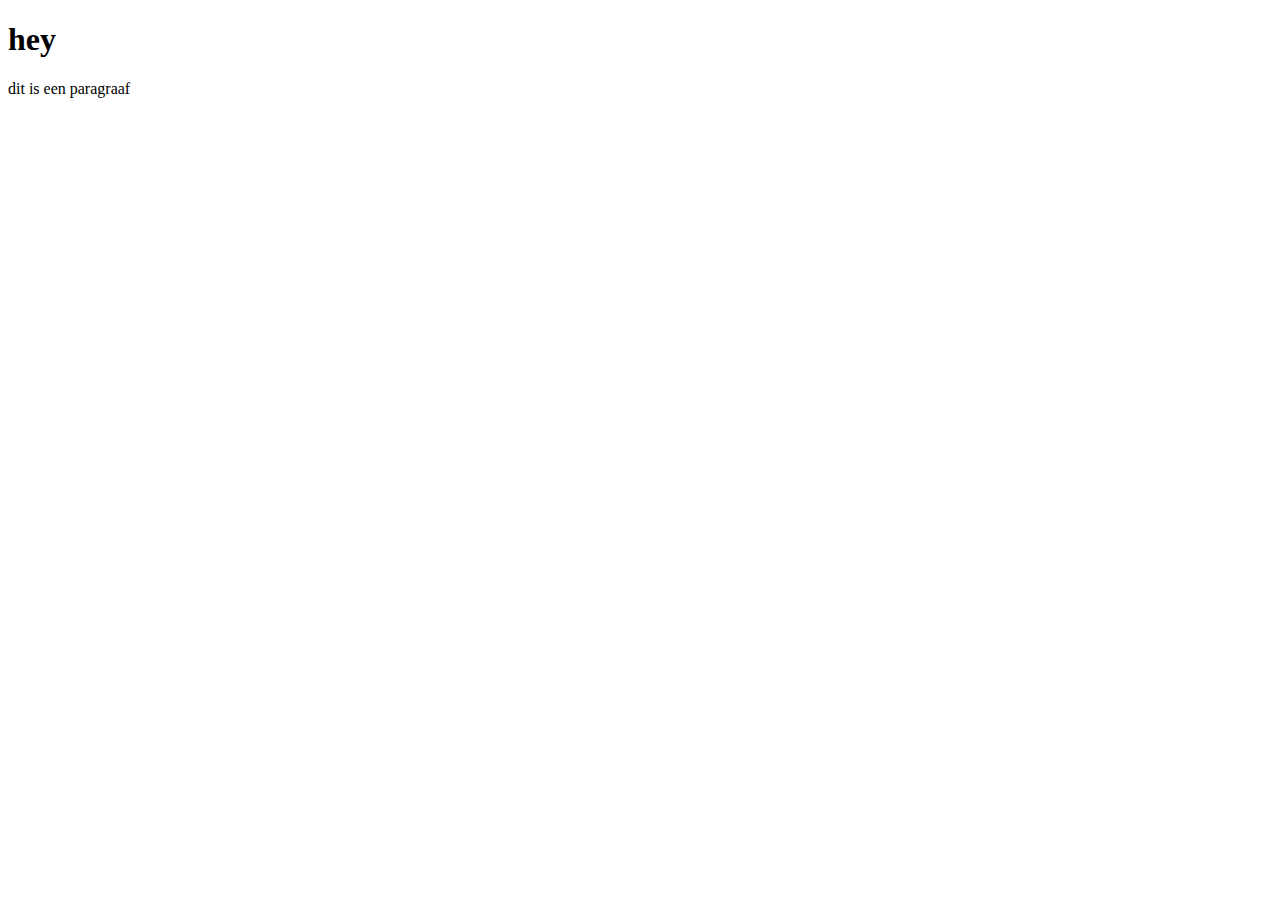
==== index.html @ 2f916088 "Create index.html" ====
<!DOCTYPE html>
<html lang="en">
<head>
    <meta charset="UTF-8">
    <title>blabla</title>
    <link rel="stylesheet" href="../css/bla.css">
</head>
<body>
<h1>hey</h1>
<p>dit is een paragraaf</p>
</body>
</html>
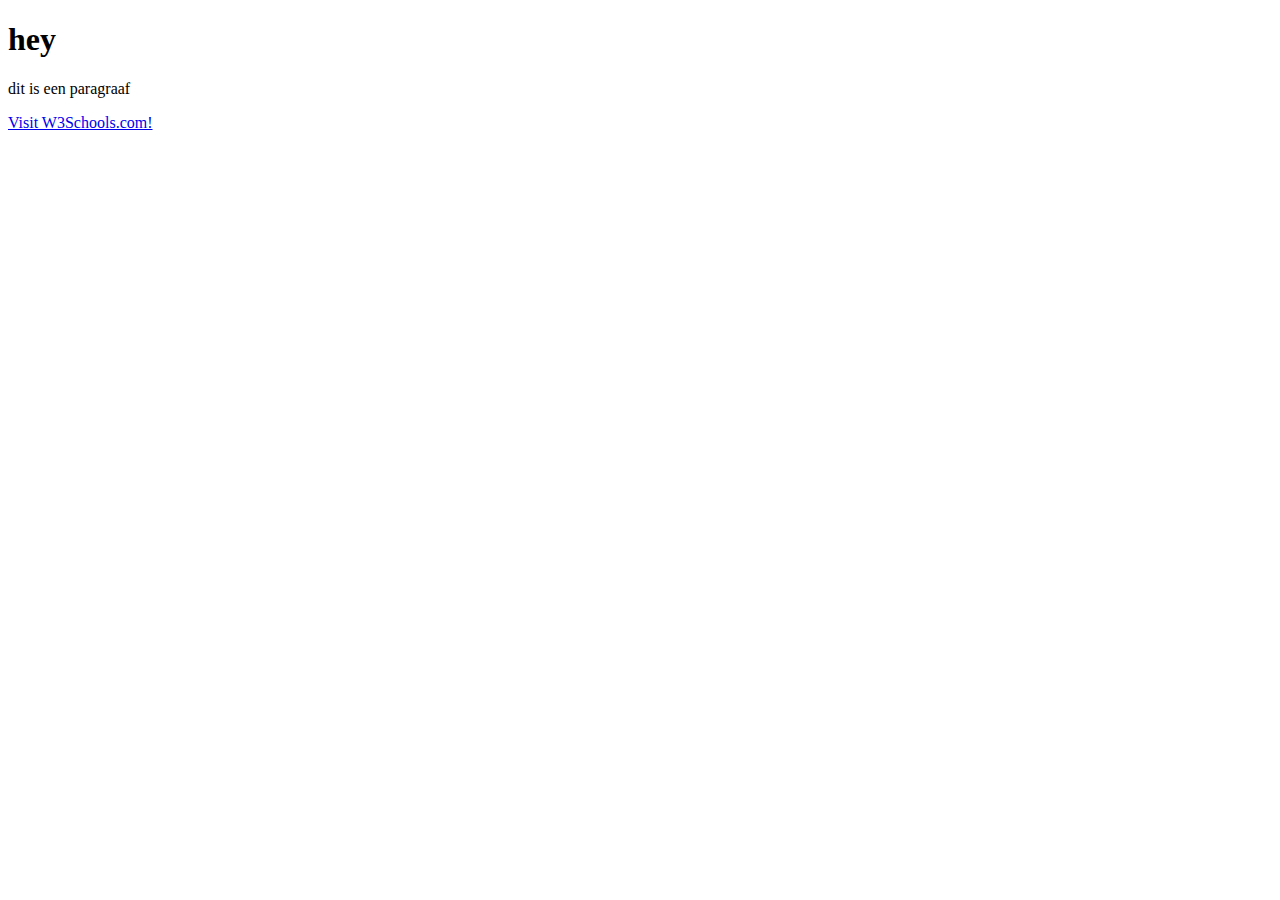
==== commit 20ef83ef: "Update index.html" ====
--- a/index.html
+++ b/index.html
@@ -3,10 +3,11 @@
 <head>
     <meta charset="UTF-8">
     <title>blabla</title>
-    <link rel="stylesheet" href="../css/bla.css">
+    <link rel="stylesheet" href="./css/bla.css">
 </head>
 <body>
 <h1>hey</h1>
 <p>dit is een paragraaf</p>
+<a href="nav.html">Visit W3Schools.com!</a>
 </body>
 </html>
